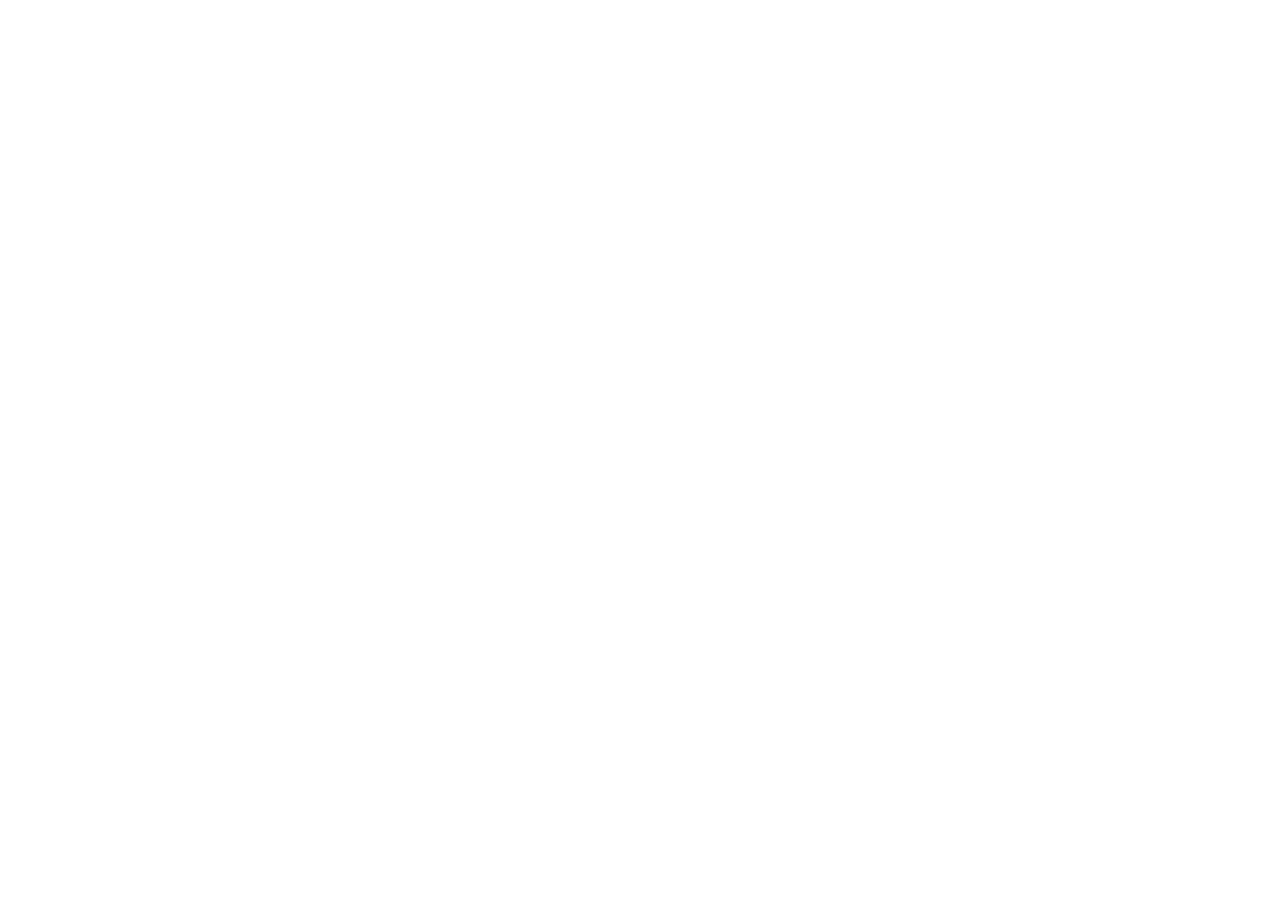
==== ayudar.html @ e4125612 "Agregar html" ====
<!DOCTYPE html>
<html lang="en">
<head>
    <meta charset="UTF-8">
    <meta name="viewport" content="width=device-width, initial-scale=1.0">
    <title>Formas de ayudar</title>
</head>
<body>
    
</body>
</html>
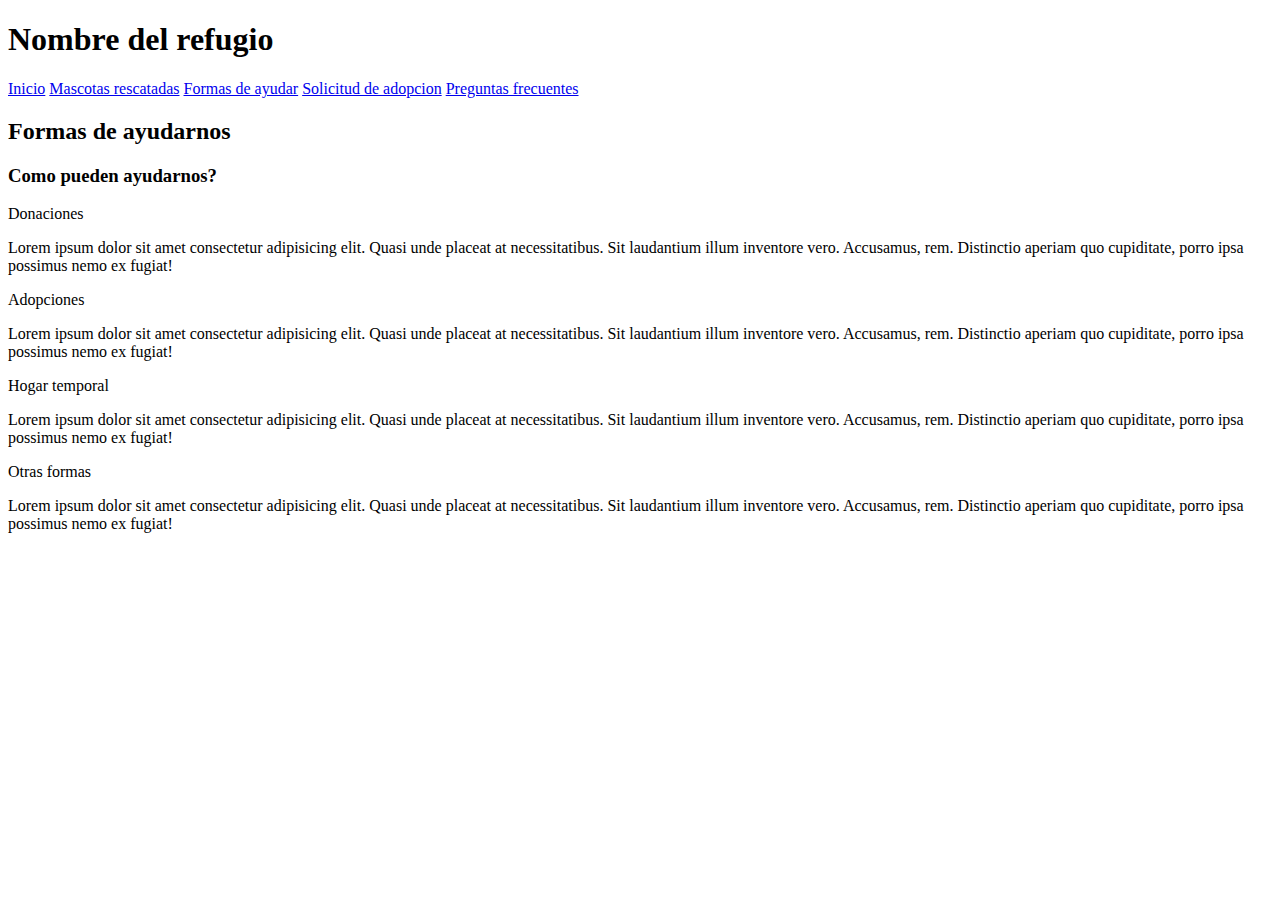
==== commit 4d5ffa7b: "Cambios parte 2" ====
--- a/ayudar.html
+++ b/ayudar.html
@@ -4,8 +4,35 @@
     <meta charset="UTF-8">
     <meta name="viewport" content="width=device-width, initial-scale=1.0">
     <title>Formas de ayudar</title>
+    <link rel="import" href="rescate.html">
+    <link rel="import" href="index.html">
+    <link rel="import" href="solicitud.html">
+    <link rel="import" href="preguntas.html">
 </head>
 <body>
-    
+<header>
+    <h1>Nombre del refugio</h1>
+    <nav>
+        <a href="index.html">Inicio</a>
+        <a href="rescate.html">Mascotas rescatadas</a>
+        <a href="ayudar.html">Formas de ayudar</a>
+        <a href="solicitud.html">Solicitud de adopcion</a>
+        <a href="preguntas.html">Preguntas frecuentes</a>
+    </nav>
+</header> 
+<h2>Formas de ayudarnos</h2>
+    <h3>Como pueden ayudarnos?</h3>
+    <li>Donaciones</li>
+    <p>Lorem ipsum dolor sit amet consectetur adipisicing elit. Quasi unde placeat at necessitatibus. Sit laudantium illum inventore vero. Accusamus, rem. Distinctio aperiam quo cupiditate, porro ipsa possimus nemo ex fugiat!</p>
+
+    <li>Adopciones</li>
+    <p>Lorem ipsum dolor sit amet consectetur adipisicing elit. Quasi unde placeat at necessitatibus. Sit laudantium illum inventore vero. Accusamus, rem. Distinctio aperiam quo cupiditate, porro ipsa possimus nemo ex fugiat!</p>
+
+    <li>Hogar temporal</li>
+    <p>Lorem ipsum dolor sit amet consectetur adipisicing elit. Quasi unde placeat at necessitatibus. Sit laudantium illum inventore vero. Accusamus, rem. Distinctio aperiam quo cupiditate, porro ipsa possimus nemo ex fugiat!</p>
+
+    <li>Otras formas</li>
+    <p>Lorem ipsum dolor sit amet consectetur adipisicing elit. Quasi unde placeat at necessitatibus. Sit laudantium illum inventore vero. Accusamus, rem. Distinctio aperiam quo cupiditate, porro ipsa possimus nemo ex fugiat!</p>
+
 </body>
 </html>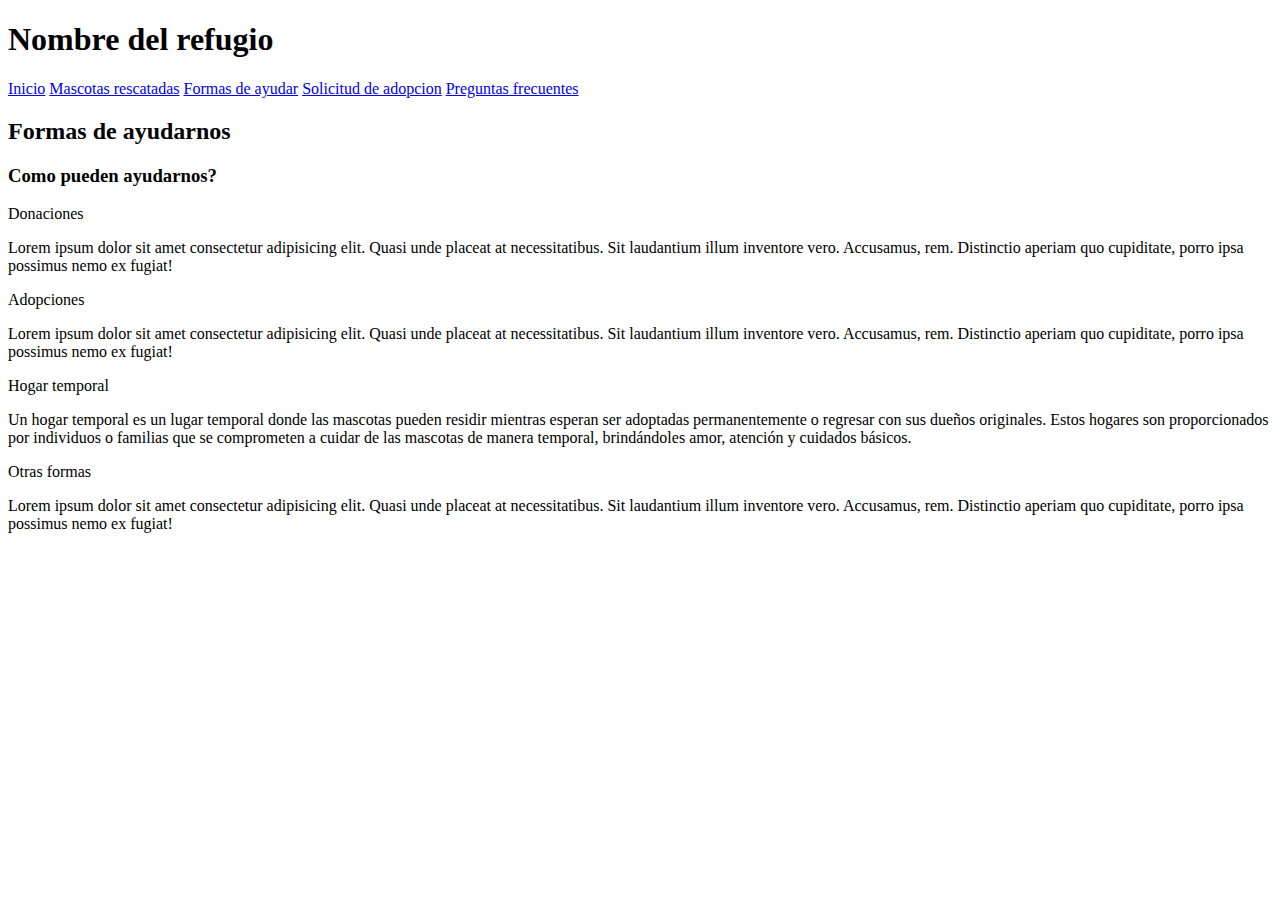
==== commit 13722df2: "Mas cambios y algunos textos extra" ====
--- a/ayudar.html
+++ b/ayudar.html
@@ -29,7 +29,7 @@
     <p>Lorem ipsum dolor sit amet consectetur adipisicing elit. Quasi unde placeat at necessitatibus. Sit laudantium illum inventore vero. Accusamus, rem. Distinctio aperiam quo cupiditate, porro ipsa possimus nemo ex fugiat!</p>
 
     <li>Hogar temporal</li>
-    <p>Lorem ipsum dolor sit amet consectetur adipisicing elit. Quasi unde placeat at necessitatibus. Sit laudantium illum inventore vero. Accusamus, rem. Distinctio aperiam quo cupiditate, porro ipsa possimus nemo ex fugiat!</p>
+    <p>Un hogar temporal es un lugar temporal donde las mascotas pueden residir mientras esperan ser adoptadas permanentemente o regresar con sus dueños originales. Estos hogares son proporcionados por individuos o familias que se comprometen a cuidar de las mascotas de manera temporal, brindándoles amor, atención y cuidados básicos.</p>
 
     <li>Otras formas</li>
     <p>Lorem ipsum dolor sit amet consectetur adipisicing elit. Quasi unde placeat at necessitatibus. Sit laudantium illum inventore vero. Accusamus, rem. Distinctio aperiam quo cupiditate, porro ipsa possimus nemo ex fugiat!</p>
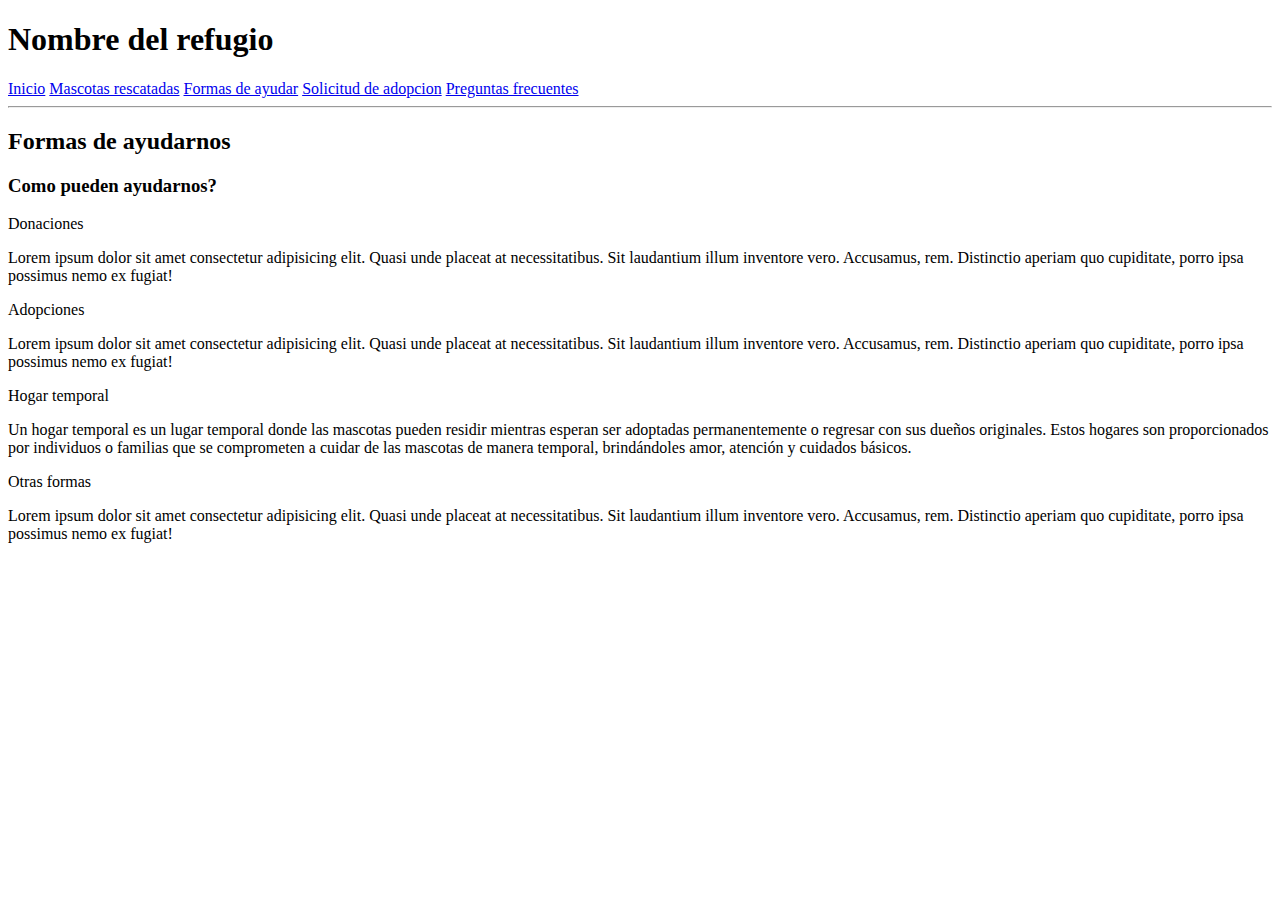
==== commit 74db48ab: "Cambios parte 3" ====
--- a/ayudar.html
+++ b/ayudar.html
@@ -20,6 +20,8 @@
         <a href="preguntas.html">Preguntas frecuentes</a>
     </nav>
 </header> 
+<hr>
+
 <h2>Formas de ayudarnos</h2>
     <h3>Como pueden ayudarnos?</h3>
     <li>Donaciones</li>
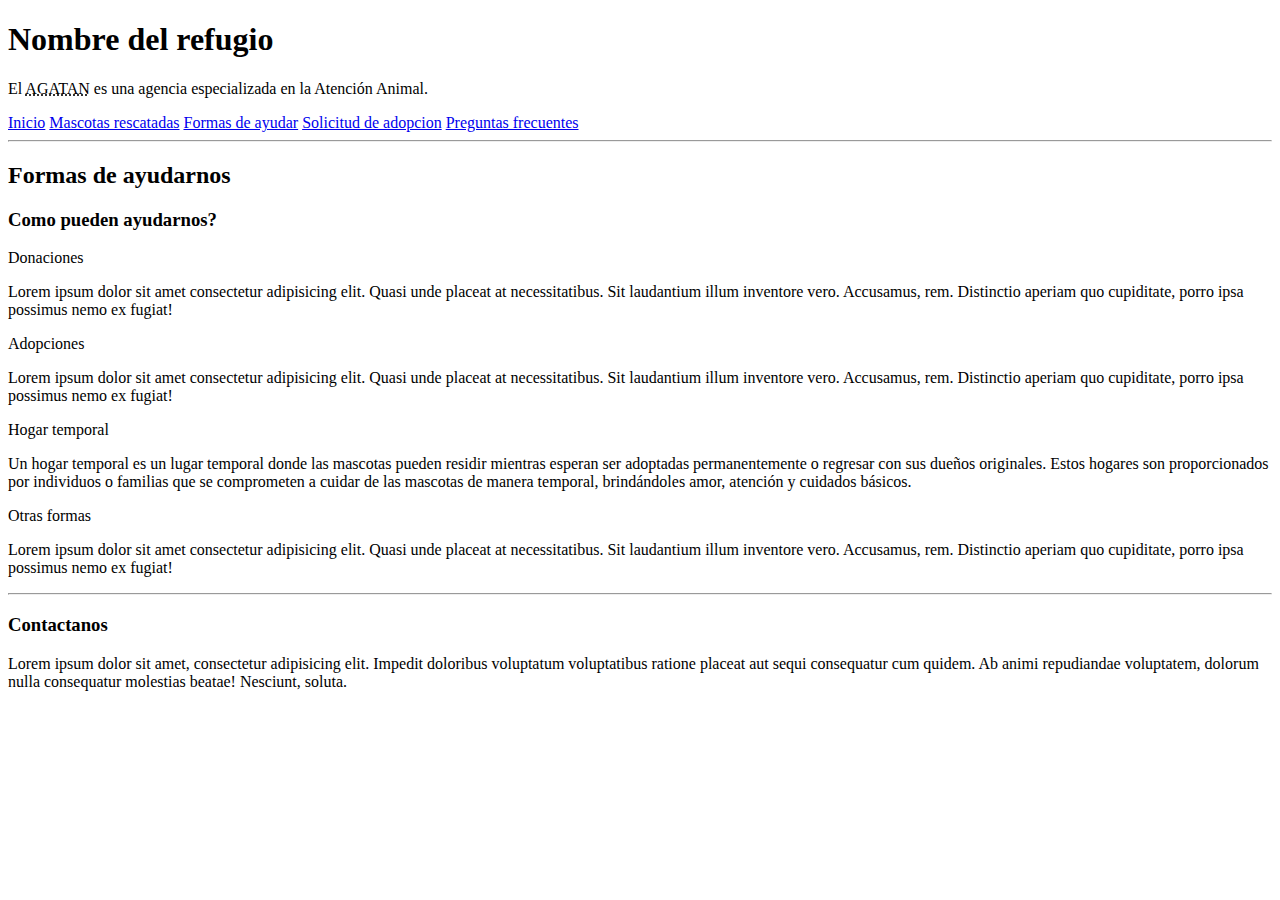
==== commit 9c88ef65: "Muchos mas cambios" ====
--- a/ayudar.html
+++ b/ayudar.html
@@ -12,6 +12,7 @@
 <body>
 <header>
     <h1>Nombre del refugio</h1>
+    <p>El <abbr title="Animal rescue center">AGATAN</abbr> es una agencia especializada en la Atención Animal.</p>
     <nav>
         <a href="index.html">Inicio</a>
         <a href="rescate.html">Mascotas rescatadas</a>
@@ -22,7 +23,8 @@
 </header> 
 <hr>
 
-<h2>Formas de ayudarnos</h2>
+<main>
+    <h2>Formas de ayudarnos</h2>
     <h3>Como pueden ayudarnos?</h3>
     <li>Donaciones</li>
     <p>Lorem ipsum dolor sit amet consectetur adipisicing elit. Quasi unde placeat at necessitatibus. Sit laudantium illum inventore vero. Accusamus, rem. Distinctio aperiam quo cupiditate, porro ipsa possimus nemo ex fugiat!</p>
@@ -36,5 +38,15 @@
     <li>Otras formas</li>
     <p>Lorem ipsum dolor sit amet consectetur adipisicing elit. Quasi unde placeat at necessitatibus. Sit laudantium illum inventore vero. Accusamus, rem. Distinctio aperiam quo cupiditate, porro ipsa possimus nemo ex fugiat!</p>
 
+
+</main>
+
+<hr>
+
+<footer>
+    <h3>Contactanos</h3>
+    <p>Lorem ipsum dolor sit amet, consectetur adipisicing elit. Impedit doloribus voluptatum voluptatibus ratione placeat aut sequi consequatur cum quidem. Ab animi repudiandae voluptatem, dolorum nulla consequatur molestias beatae! Nesciunt, soluta.</p>
+</footer>
+
 </body>
 </html>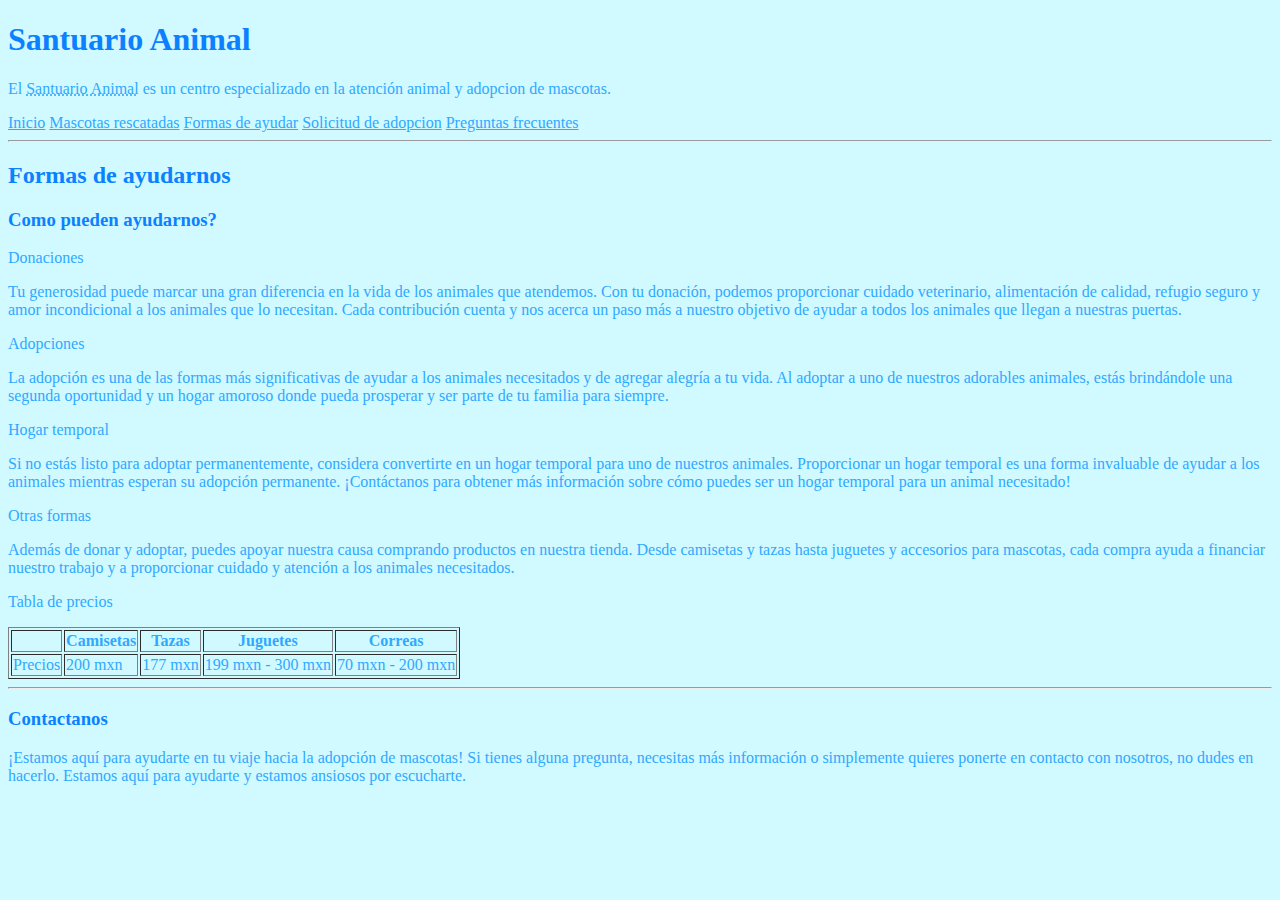
==== commit e5c38f80: "Final" ====
--- a/ayudar.html
+++ b/ayudar.html
@@ -8,11 +8,12 @@
     <link rel="import" href="index.html">
     <link rel="import" href="solicitud.html">
     <link rel="import" href="preguntas.html">
+    <link rel="stylesheet" href="estilos.css">
 </head>
 <body>
 <header>
-    <h1>Nombre del refugio</h1>
-    <p>El <abbr title="Animal rescue center">AGATAN</abbr> es una agencia especializada en la Atención Animal.</p>
+    <h1>Santuario Animal</h1>
+    <p>El <abbr title="Animal rescue center">Santuario Animal</abbr> es un centro especializado en la atención animal y adopcion de mascotas.</p>
     <nav>
         <a href="index.html">Inicio</a>
         <a href="rescate.html">Mascotas rescatadas</a>
@@ -27,17 +28,33 @@
     <h2>Formas de ayudarnos</h2>
     <h3>Como pueden ayudarnos?</h3>
     <li>Donaciones</li>
-    <p>Lorem ipsum dolor sit amet consectetur adipisicing elit. Quasi unde placeat at necessitatibus. Sit laudantium illum inventore vero. Accusamus, rem. Distinctio aperiam quo cupiditate, porro ipsa possimus nemo ex fugiat!</p>
+    <p>Tu generosidad puede marcar una gran diferencia en la vida de los animales que atendemos. Con tu donación, podemos proporcionar cuidado veterinario, alimentación de calidad, refugio seguro y amor incondicional a los animales que lo necesitan. Cada contribución cuenta y nos acerca un paso más a nuestro objetivo de ayudar a todos los animales que llegan a nuestras puertas.</p>
 
     <li>Adopciones</li>
-    <p>Lorem ipsum dolor sit amet consectetur adipisicing elit. Quasi unde placeat at necessitatibus. Sit laudantium illum inventore vero. Accusamus, rem. Distinctio aperiam quo cupiditate, porro ipsa possimus nemo ex fugiat!</p>
+    <p>La adopción es una de las formas más significativas de ayudar a los animales necesitados y de agregar alegría a tu vida. Al adoptar a uno de nuestros adorables animales, estás brindándole una segunda oportunidad y un hogar amoroso donde pueda prosperar y ser parte de tu familia para siempre.</p>
 
     <li>Hogar temporal</li>
-    <p>Un hogar temporal es un lugar temporal donde las mascotas pueden residir mientras esperan ser adoptadas permanentemente o regresar con sus dueños originales. Estos hogares son proporcionados por individuos o familias que se comprometen a cuidar de las mascotas de manera temporal, brindándoles amor, atención y cuidados básicos.</p>
+    <p>Si no estás listo para adoptar permanentemente, considera convertirte en un hogar temporal para uno de nuestros animales. Proporcionar un hogar temporal es una forma invaluable de ayudar a los animales mientras esperan su adopción permanente. ¡Contáctanos para obtener más información sobre cómo puedes ser un hogar temporal para un animal necesitado!</p>
 
     <li>Otras formas</li>
-    <p>Lorem ipsum dolor sit amet consectetur adipisicing elit. Quasi unde placeat at necessitatibus. Sit laudantium illum inventore vero. Accusamus, rem. Distinctio aperiam quo cupiditate, porro ipsa possimus nemo ex fugiat!</p>
-
+    <p>Además de donar y adoptar, puedes apoyar nuestra causa comprando productos en nuestra tienda. Desde camisetas y tazas hasta juguetes y accesorios para mascotas, cada compra ayuda a financiar nuestro trabajo y a proporcionar cuidado y atención a los animales necesitados.</p>
+    <p>Tabla de precios</p>
+<table border="1">
+    <tr>
+        <th></th>
+        <th>Camisetas</th>
+        <th>Tazas</th>
+        <th>Juguetes</th>
+        <th>Correas</th>
+    </tr>
+    <tr>
+        <td>Precios</td>
+        <td>200 mxn</td>
+        <td>177 mxn</td>
+        <td>199 mxn - 300 mxn</td>
+        <td>70 mxn - 200 mxn</td>
+    </tr>
+</table>
 
 </main>
 
@@ -45,7 +62,7 @@
 
 <footer>
     <h3>Contactanos</h3>
-    <p>Lorem ipsum dolor sit amet, consectetur adipisicing elit. Impedit doloribus voluptatum voluptatibus ratione placeat aut sequi consequatur cum quidem. Ab animi repudiandae voluptatem, dolorum nulla consequatur molestias beatae! Nesciunt, soluta.</p>
+    <p>¡Estamos aquí para ayudarte en tu viaje hacia la adopción de mascotas! Si tienes alguna pregunta, necesitas más información o simplemente quieres ponerte en contacto con nosotros, no dudes en hacerlo. Estamos aquí para ayudarte y estamos ansiosos por escucharte.</p>
 </footer>
 
 </body>
--- a/estilos.css
+++ b/estilos.css
@@ -0,0 +1,27 @@
+.imagen {
+    width: 300;
+    height: 200px;
+  }
+
+* {
+  background-color: #D0FAFF ;
+  color: #31A8FF;
+}
+
+
+
+h1 {
+  color: #0B81FF;
+}
+
+h2 {
+  color: #0B81FF;
+}
+
+h3 {
+  color: #0B81FF;
+}
+
+h4 {
+  color: #0B81FF;
+}
